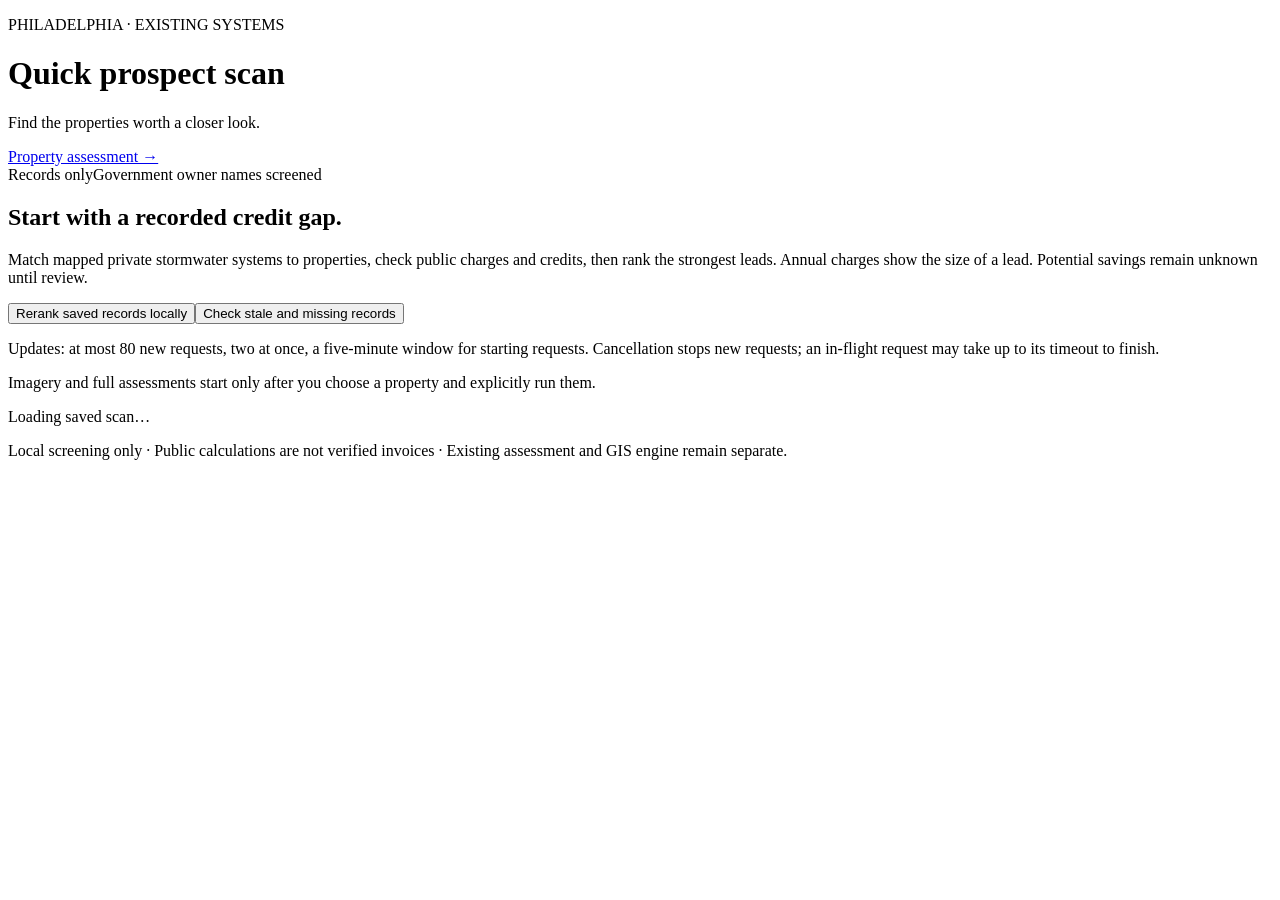
==== stormwater/web/prospects.html @ c883f7f8 "Add automated assessments, prospect screening, and compact saved views" ====
<!doctype html>
<html lang="en"><head><meta charset="utf-8"><meta name="viewport" content="width=device-width,initial-scale=1"><title>Philadelphia prospect scan</title><link rel="stylesheet" href="/prospects.css"></head>
<body><header><div><p class="eyebrow">PHILADELPHIA · EXISTING SYSTEMS</p><h1>Quick prospect scan</h1><p>Find the properties worth a closer look.</p></div><a href="/?prospect=">Property assessment →</a></header>
<main><section class="intro"><div><span class="badge">Records only</span><span class="badge">Government owner names screened</span><h2>Start with a recorded credit gap.</h2><p>Match mapped private stormwater systems to properties, check public charges and credits, then rank the strongest leads. Annual charges show the size of a lead. Potential savings remain unknown until review.</p></div><div class="actions"><button id="scan">Rerank saved records locally</button><button id="update">Check stale and missing records</button><button id="cancel-scan" hidden>Cancel update</button><p>Updates: at most 80 new requests, two at once, a five-minute window for starting requests. Cancellation stops new requests; an in-flight request may take up to its timeout to finish.</p><p>Imagery and full assessments start only after you choose a property and explicitly run them.</p></div></section>
<p id="status" role="status">Loading saved scan…</p><section id="summary" class="summary"></section><section id="results" hidden><div class="toolbar"><div><h2>Top owner/site prospects</h2><p id="scan-date"></p></div><div id="exports"></div></div><div class="filters"><label>Group<select id="group"><option value="">All groups</option></select></label><label>Find a property<input id="search" type="search" placeholder="Address, owner or system type"></label></div><div id="groups"></div><details><summary>Ranking, source coverage and exclusions</summary><div id="method"></div></details></section></main><footer>Local screening only · Public calculations are not verified invoices · Existing assessment and GIS engine remain separate.</footer><script src="/prospects.js"></script></body></html>
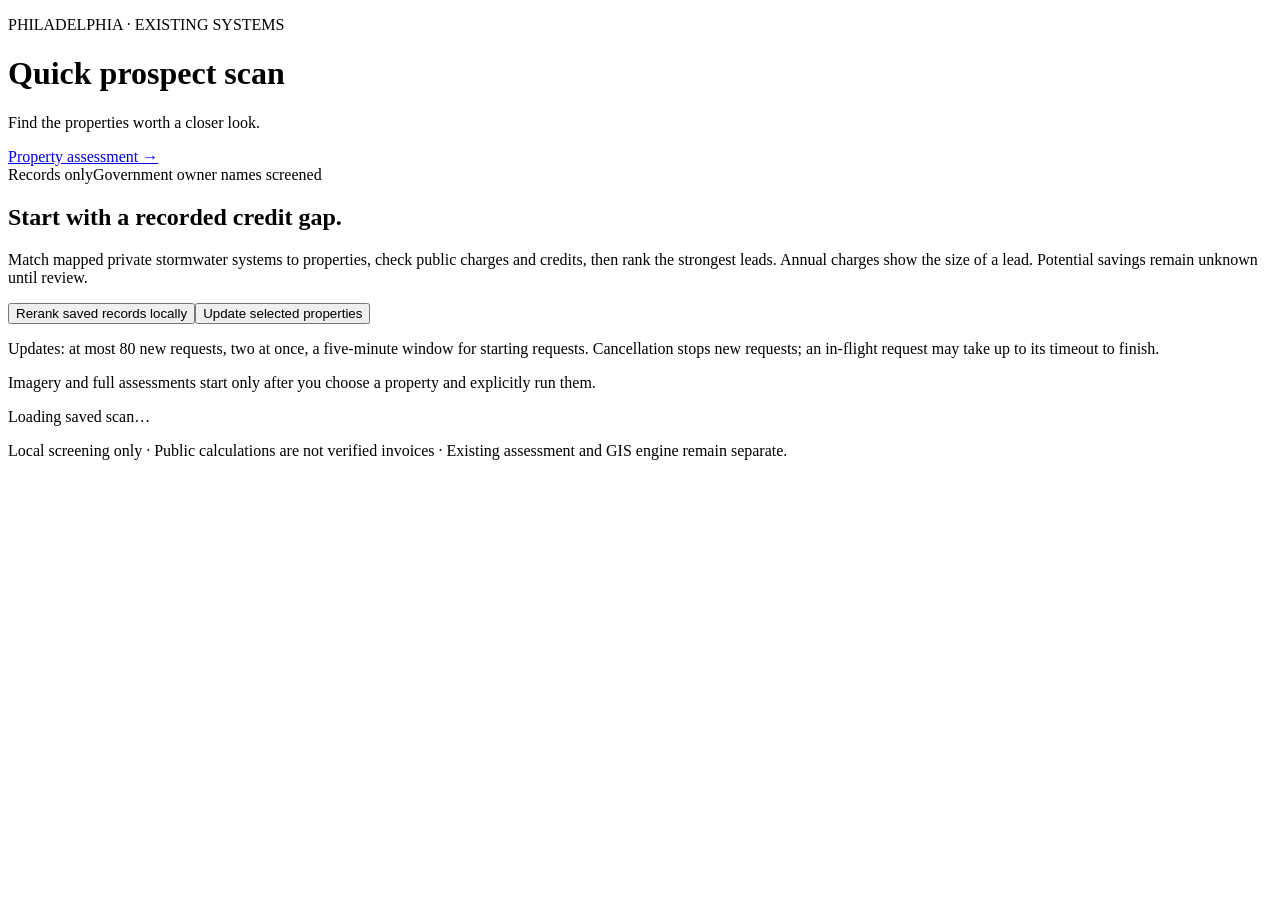
==== commit b6b00dae: "Fix AI interpretation and quarantine unsafe assessment savings Keep appearance separate from physica" ====
--- a/stormwater/web/prospects.html
+++ b/stormwater/web/prospects.html
@@ -1,5 +1,5 @@
 <!doctype html>
 <html lang="en"><head><meta charset="utf-8"><meta name="viewport" content="width=device-width,initial-scale=1"><title>Philadelphia prospect scan</title><link rel="stylesheet" href="/prospects.css"></head>
 <body><header><div><p class="eyebrow">PHILADELPHIA · EXISTING SYSTEMS</p><h1>Quick prospect scan</h1><p>Find the properties worth a closer look.</p></div><a href="/?prospect=">Property assessment →</a></header>
-<main><section class="intro"><div><span class="badge">Records only</span><span class="badge">Government owner names screened</span><h2>Start with a recorded credit gap.</h2><p>Match mapped private stormwater systems to properties, check public charges and credits, then rank the strongest leads. Annual charges show the size of a lead. Potential savings remain unknown until review.</p></div><div class="actions"><button id="scan">Rerank saved records locally</button><button id="update">Check stale and missing records</button><button id="cancel-scan" hidden>Cancel update</button><p>Updates: at most 80 new requests, two at once, a five-minute window for starting requests. Cancellation stops new requests; an in-flight request may take up to its timeout to finish.</p><p>Imagery and full assessments start only after you choose a property and explicitly run them.</p></div></section>
-<p id="status" role="status">Loading saved scan…</p><section id="summary" class="summary"></section><section id="results" hidden><div class="toolbar"><div><h2>Top owner/site prospects</h2><p id="scan-date"></p></div><div id="exports"></div></div><div class="filters"><label>Group<select id="group"><option value="">All groups</option></select></label><label>Find a property<input id="search" type="search" placeholder="Address, owner or system type"></label></div><div id="groups"></div><details><summary>Ranking, source coverage and exclusions</summary><div id="method"></div></details></section></main><footer>Local screening only · Public calculations are not verified invoices · Existing assessment and GIS engine remain separate.</footer><script src="/prospects.js"></script></body></html>
+<main><section class="intro"><div><span class="badge">Records only</span><span class="badge">Government owner names screened</span><h2>Start with a recorded credit gap.</h2><p>Match mapped private stormwater systems to properties, check public charges and credits, then rank the strongest leads. Annual charges show the size of a lead. Potential savings remain unknown until review.</p></div><div class="actions"><button id="scan">Rerank saved records locally</button><button id="update">Update selected properties</button><button id="cancel-scan" hidden>Cancel update</button><p>Updates: at most 80 new requests, two at once, a five-minute window for starting requests. Cancellation stops new requests; an in-flight request may take up to its timeout to finish.</p><p>Imagery and full assessments start only after you choose a property and explicitly run them.</p></div></section>
+<p id="status" role="status">Loading saved scan…</p><section id="summary" class="summary"></section><section id="results" hidden><div class="toolbar"><div><h2>Top owner/site prospects</h2><p id="scan-date"></p></div><div id="exports"></div></div><div class="filters"><label>Group<select id="group"><option value="">All groups</option></select></label><label>Find a property<input id="search" type="search" placeholder="Address, owner or system type"></label></div><p id="selection-status">Choose sites below to update only their member parcels.</p><div id="groups"></div><details><summary>Ranking, source coverage and exclusions</summary><div id="method"></div></details></section></main><footer>Local screening only · Public calculations are not verified invoices · Existing assessment and GIS engine remain separate.</footer><script src="/prospects.js"></script></body></html>
